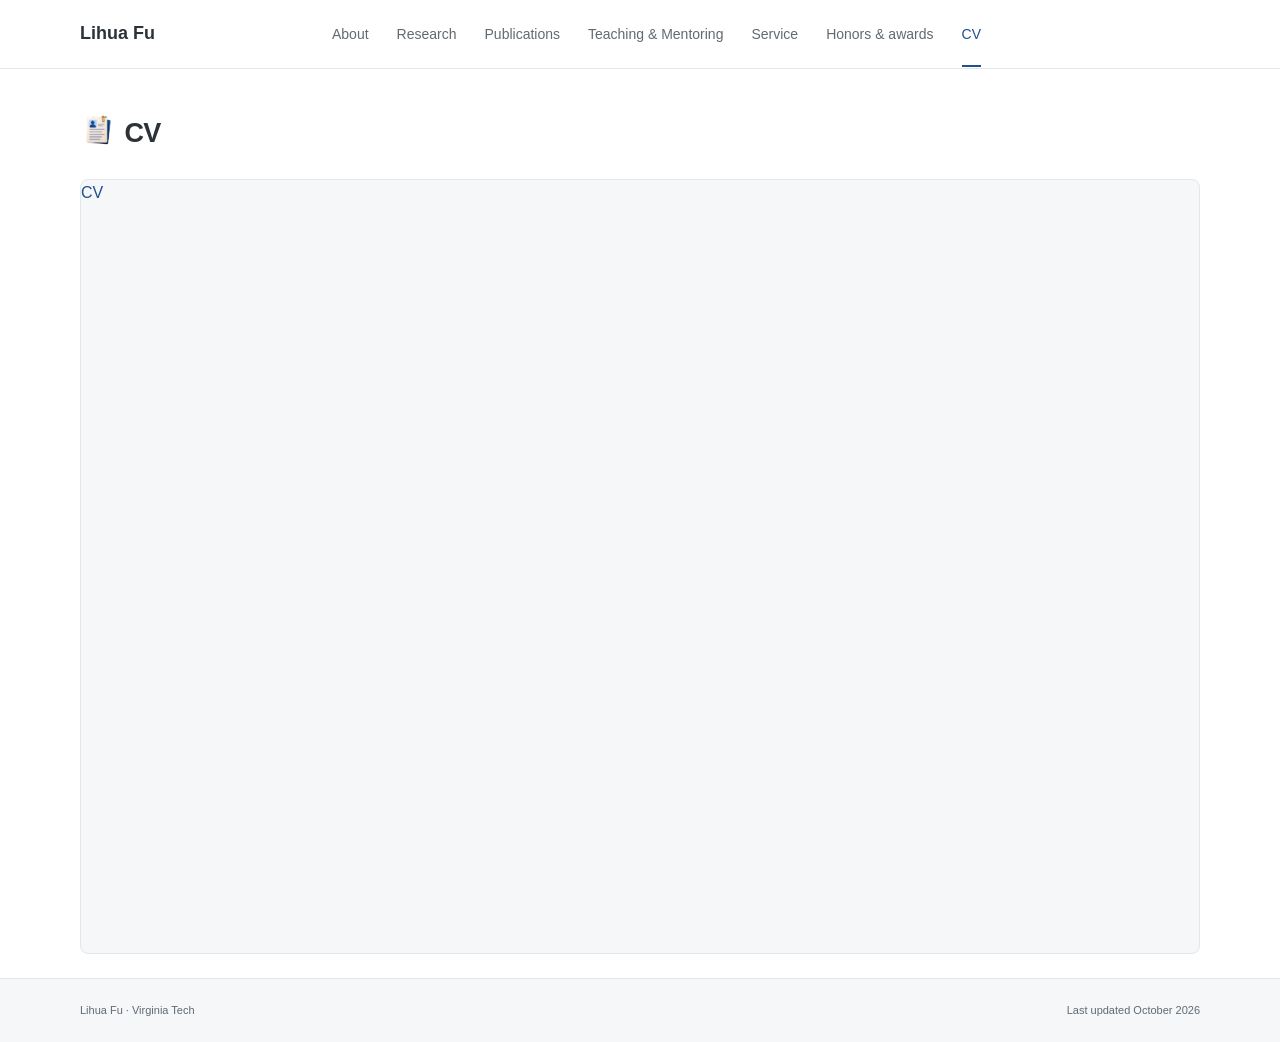
==== cv.html @ 1a11fbeb "Rename teaching page to Teaching and Mentoring" ====
<!DOCTYPE html>

<html lang="en">
<head>
<meta charset="utf-8"/>
<meta content="width=device-width, initial-scale=1" name="viewport"/>
<title>Curriculum Vitae — Lihua Fu</title>
<meta content="A concise academic CV for Lihua Fu: education, publications, teaching, honors, and professional service." name="description"/>
<meta content="light dark" name="color-scheme"/>
<!-- TODO(domain): Replace the local preview origin after Lihua supplies a public domain. See README.md. -->
<link href="https://lfu172.github.io/cv.html" rel="canonical"/>
<meta content="website" property="og:type"/>
<meta content="Lihua Fu" property="og:site_name"/>
<meta content="Curriculum Vitae — Lihua Fu" property="og:title"/>
<meta content="A concise academic CV for Lihua Fu: education, publications, teaching, honors, and professional service." property="og:description"/>
<meta content="https://lfu172.github.io/cv.html" property="og:url"/>
<meta content="https://lfu172.github.io/assets/img/profile-riverside-final.jpg" property="og:image"/>
<meta content="Portrait of Lihua Fu" property="og:image:alt"/>
<meta content="summary" name="twitter:card"/>
<meta content="Curriculum Vitae — Lihua Fu" name="twitter:title"/>
<meta content="A concise academic CV for Lihua Fu: education, publications, teaching, honors, and professional service." name="twitter:description"/>
<meta content="https://lfu172.github.io/assets/img/profile-riverside-final.jpg" name="twitter:image"/>
<meta content="Portrait of Lihua Fu" name="twitter:image:alt"/>
<link href="assets/favicon.svg" rel="icon" type="image/svg+xml"/>
<link href="style.css?v=20261017-color-icons" rel="stylesheet"/>
<link href="cv.css" rel="stylesheet"/>
</head>
<body class="cv-page cv-preview">
<a class="skip-link" href="#main">Skip to content</a>
<header class="site-header"><div class="header-inner"><a class="site-name" href="index.html?v=20261017-profile-final">Lihua Fu</a><nav aria-label="Main navigation"><ul class="nav-list"><li><a href="index.html?v=20261017-profile-final">About</a></li><li><a href="research.html?v=20261017-profile-final">Research</a></li><li><a href="publications.html?v=20261017-profile-final">Publications</a></li><li><a href="teaching.html?v=20261017-profile-final">Teaching &amp; Mentoring</a></li><li><a href="service.html?v=20261017-profile-final">Service</a></li><li><a href="honors.html?v=20261017-profile-final">Honors &amp; awards</a></li><li><a aria-current="page" href="cv.html?v=20261017-profile-final">CV</a></li></ul></nav></div></header>
<div class="page-layout">
<aside aria-label="About Lihua Fu" class="profile">
<a aria-label="Lihua Fu — home" class="portrait" href="index.html?v=20261017-profile-final"><picture><source srcset="assets/img/profile-riverside-final.webp" type="image/webp"/><img alt="Portrait of Lihua Fu" decoding="async" fetchpriority="high" height="300" src="assets/img/profile-riverside-final.jpg" width="300"/></picture></a>
<div class="profile-bio"><a class="profile-name" href="index.html?v=20261017-profile-final">Lihua Fu</a><p>Ph.D. student in Environmental Design and Planning at Virginia Tech, with research focused on AI-powered, human-centered digital twins for resilient infrastructure across its lifecycle.</p></div>
<ul class="profile-links">
<li><svg aria-hidden="true" class="icon" viewbox="0 0 20 20"><path d="M16 8c0 5-6 10-6 10S4 13 4 8a6 6 0 1 1 12 0Z"></path><circle cx="10" cy="8" r="2"></circle></svg><span>Blacksburg, Virginia</span></li>
<li><a href="mailto:lfu@vt.edu"><svg aria-hidden="true" class="icon" viewbox="0 0 20 20"><rect height="12" rx="2" width="16" x="2" y="4"></rect><path d="m2 5 8 6 8-6"></path></svg><span>lfu@vt.edu</span></a></li>
<li><a href="https://scholar.google.com/citations?user=NHwRQJ0AAAAJ&amp;hl=en&amp;inst=1381320739207392350" rel="noopener noreferrer" target="_blank"><svg aria-hidden="true" class="icon" viewbox="0 0 20 20"><path d="m1 7 9-4 9 4-9 4-9-4Zm4 2v5c3 3 7 3 10 0V9M18 8v7"></path></svg><span>Google Scholar</span></a></li>
<li><a href="https://orcid.org/0000-0002-0481-0997" rel="noopener noreferrer" target="_blank"><svg aria-hidden="true" class="icon" viewbox="0 0 20 20"><circle cx="10" cy="10" r="8"></circle><path d="M6 9v5M6 6v.1M10 6v8h2a4 4 0 0 0 0-8h-2Z"></path></svg><span>ORCID</span></a></li>
<li><a href="https://www.linkedin.com/in/lihua-fu-93403728b" rel="noopener noreferrer" target="_blank"><svg aria-hidden="true" class="icon" viewbox="0 0 20 20"><rect height="16" rx="2" width="16" x="2" y="2"></rect><path d="M6 9v5M6 6v.1M10 14V9m0 2c0-3 5-3 5 0v3"></path></svg><span>LinkedIn</span></a></li>
</ul>
</aside>
<main id="main" tabindex="-1"><h1><span aria-hidden="true" class="heading-art heading-art-7"></span>CV</h1>
<object aria-label="Lihua Fu curriculum vitae" class="cv-viewer" data="assets/docs/Fu_Lihua_CV.pdf?v=989ab6ea45b2#view=FitH" type="application/pdf">
<p><a href="assets/docs/Fu_Lihua_CV.pdf?v=989ab6ea45b2">CV</a></p>
</object></main>
</div>
<footer class="site-footer"><div><span>Lihua Fu · Virginia Tech</span><span>Last updated October 2026</span></div></footer>
</body>
</html>
---- style.css ----
/* Self-hosted academic profile. No framework, fonts, or external resources. */
:root {
  --paper: #fff; --ink: #3d454b; --heading: #2b3339;
  --link: #22518d; --muted: #616a72; --line: #e3e7ea;
  --wash: #f5f7f9; --accent: #861f41; --tint: #edf3f8;
  --font: "Trebuchet MS", -apple-system, BlinkMacSystemFont, "Segoe UI", Helvetica, Arial, sans-serif;
  color-scheme: light dark;
}
@media (prefers-color-scheme: dark) {
  :root { --paper: #191c20; --ink: #d5dae0; --heading: #f0f2f5;
    --link: #98bee9; --muted: #aab4bf; --line: #353d47;
    --wash: #222830; --accent: #eea7bf; --tint: #263446; }
}
* { box-sizing: border-box; }
html { scroll-padding-top: 100px; }
body { margin: 0; color: var(--ink); background: var(--paper); font: 16px/1.65 var(--font); -webkit-font-smoothing: antialiased; }
a { color: var(--link); text-decoration: none; text-underline-offset: 3px; }
a:hover { text-decoration: underline; }
a:focus-visible, summary:focus-visible, video:focus-visible, [tabindex]:focus-visible { outline: 3px solid var(--link); outline-offset: 4px; }
::selection { background: var(--link); color: var(--paper); }
h1, h2, h3 { color: var(--heading); line-height: 1.35; font-weight: 700; }
h1 { font-size: 27px; margin: 0 0 17px; letter-spacing: -.025em; }
h2 { font-size: 22px; margin: 0; letter-spacing: -.018em; }
h3 { font-size: 17px; margin: 0 0 8px; }
p { margin: 0 0 14px; }
p:last-child { margin-bottom: 0; }
strong { font-weight: 700; }
img { display: block; width: 100%; height: auto; }
ul { padding-left: 22px; }
li + li { margin-top: 8px; }
figure { margin: 20px 0; }
figcaption { display: flex; justify-content: space-between; align-items: baseline; gap: 18px; color: var(--muted); font-size: 12px; line-height: 1.6; margin-top: 9px; }
figcaption a { flex-shrink: 0; }
.small { font-size: 14px; }
.muted { color: var(--muted); }
.skip-link { position: absolute; z-index: 30; top: -100px; left: 20px; padding: 8px 15px; background: var(--paper); border: 2px solid var(--link); }
.skip-link:focus { top: 12px; }
.site-header { background: var(--paper); border-bottom: 1px solid var(--line); position: sticky; top: 0; z-index: 20; }
.header-inner { width: min(1120px, calc(100% - 48px)); margin: auto; display: flex; align-items: center; gap: 58px; min-height: 68px; }
.site-name { flex: 0 0 194px; font-weight: 700; color: var(--heading); font-size: 18px; }
.nav-list { display: flex; align-items: center; gap: 28px; margin: 0; padding: 0; list-style: none; }
.nav-list li + li { margin: 0; }
.nav-list a { display: inline-block; padding: 22px 0 19px; color: var(--muted); font-size: 14px; border-bottom: 2px solid transparent; }
.nav-list a[aria-current="page"] { color: var(--link); border-color: var(--link); }
.page-layout { width: min(1120px, calc(100% - 48px)); margin: 43px auto 0; display: grid; grid-template-columns: 202px minmax(0, 1fr); gap: 60px; align-items: start; }
.profile { position: sticky; top: 105px; font-size: 14px; line-height: 1.65; }
.portrait { display: block; width: 170px; height: 170px; margin-bottom: 20px; padding: 5px; border: 1px solid var(--line); border-radius: 50%; }
.portrait img { border-radius: 50%; }
.profile-name { display: block; color: var(--heading); font-size: 25px; font-weight: 700; line-height: 1.3; margin-bottom: 16px; }
.profile p { margin-bottom: 12px; }
.profile-role { color: var(--heading); margin-bottom: 2px !important; }
.profile-interests { color: var(--muted); font-size: 13px; }
.profile-links { margin: 21px 0 0; padding: 0; list-style: none; font-size: 13px; }
.profile-links li, .profile-links a { display: flex; align-items: center; gap: 10px; }
.profile-links li { min-height: 25px; }
.profile-links li + li { margin-top: 9px; }
.profile-links a { color: var(--ink); }
.profile-links a:hover { color: var(--link); }
.icon { width: 15px; height: 15px; flex: none; fill: none; stroke: currentColor; stroke-width: 1.5; stroke-linecap: round; stroke-linejoin: round; }
main { min-width: 0; }
.about p, .page-intro > p, .research-layer > p { max-width: 76ch; }
.section { margin-top: 37px; }
.section > h2, .section-heading, .publication-group > h2 { border-bottom: 1px solid var(--line); padding-bottom: 10px; margin-bottom: 18px; }
.section-heading { display: flex; align-items: baseline; justify-content: space-between; gap: 16px; }
.text-link { font-size: 12px; white-space: nowrap; }
.section-intro { font-size: 15px; }
.news-list { list-style: none; margin: 0; padding: 0; font-size: 14px; line-height: 1.65; }
.news-list li { display: grid; grid-template-columns: 70px 1fr; gap: 14px; margin: 0 0 10px; }
.news-list time { color: var(--muted); font-size: 13px; font-variant-numeric: tabular-nums; }
.status { display: inline-block; padding: 1px 6px; border-radius: 3px; background: var(--tint); color: var(--link); font-size: 11px; font-weight: 700; margin-right: 4px; vertical-align: baseline; white-space: nowrap; }
.research-strip { display: grid; grid-template-columns: repeat(3,1fr); list-style: none; margin: 20px 0; padding: 0; border: 1px solid var(--line); border-radius: 3px; }
.research-strip li + li { margin: 0; border-left: 1px solid var(--line); }
.research-strip a { display: grid; gap: 4px; padding: 14px 16px; }
.research-strip span { color: var(--muted); font-size: 10px; letter-spacing: .1em; }
.research-strip strong { font-size: 14px; }
.research-strip small { color: var(--muted); font-size: 11px; }
.model-film video, .model-still img { display: block; width: 100%; height: auto; background: #fff; border: 1px solid var(--line); border-radius: 3px; }
.model-still { margin-top: 20px; }
.research-gallery { display: grid; grid-template-columns: repeat(3, minmax(0, 1fr)); gap: 20px; margin: 20px 0 25px; }
.research-gallery figure { margin: 0; }
.research-gallery img { height: 130px; width: 100%; object-fit: contain; background: white; border-radius: 3px; }
.research-gallery a > span { display: block; margin-top: 12px; font-size: 13px; font-weight: 700; }
.research-gallery figcaption { font-size: 11px; margin-top: 3px; }
.illustration-pair { display: flex; justify-content: center; gap: 50px; padding: 15px; background: #fff; border: 1px solid var(--line); border-radius: 3px; }
.illustration-pair img { max-height: 175px; width: 100%; object-fit: contain; }
.illustration-single { display: flex; justify-content: center; padding: 15px; background: #fff; border: 1px solid var(--line); border-radius: 3px; }
.illustration-single img { height: 175px; width: auto; }
.model-film { margin-bottom: 8px; }
.model-film summary { color: var(--link); cursor: pointer; font-size: 13px; }
.selected-work { margin-top: 3px; }
.work-row { display: grid; grid-template-columns: 188px minmax(0,1fr); gap: 24px; align-items: center; padding: 16px 0 23px; }
.work-row + .work-row { border-top: 1px solid var(--line); padding-top: 23px; }
.work-row h3 { font-size: 16px; margin-bottom: 7px; }
.work-row p { font-size: 14px; line-height: 1.6; margin-bottom: 7px; }
.work-meta { color: var(--muted); font-size: 12px; line-height: 1.65; }
.work-thumb { position: relative; display: block; padding: 24px 0 8px; background: var(--wash); border: 1px solid var(--line); border-radius: 3px; }
.venue-label { position: absolute; top: -1px; left: -1px; color: var(--paper); background: var(--link); padding: 3px 9px; font-size: 10px; font-weight: 700; }
.work-thumb svg { display: block; width: 100%; fill: none; stroke: var(--link); stroke-width: 1.4; }
.work-thumb text { fill: var(--ink); stroke: none; text-anchor: middle; font: 10px var(--font); }
.work-thumb.paper-figure { padding: 30px 8px 10px; background: #fff; }
.paper-figure img { width: 100%; height: auto; }
.education-list, .record-list, .honors-list, .project-list { margin: 0; padding: 0; list-style: none; }
.education-list { font-size: 14px; }
.education-list li { display: grid; grid-template-columns: 90px 1fr; gap: 17px; padding: 8px 0; }
.education-list li + li { margin: 0; }
.education-list strong, .education-list div > span { display: block; }
.record-date { color: var(--muted); font-size: 12px; padding-top: 2px; }
.page-jump { display: flex; gap: 12px 22px; flex-wrap: wrap; margin-top: 21px; font-size: 13px; }
.section-number { color: var(--muted); font-size: 13px; font-weight: 400; margin-right: 13px; }
.research-layer h2 { font-size: 21px; }
.research-layer > p { font-size: 15px; }
.value-domains { display: grid; grid-template-columns: repeat(4,1fr); gap: 8px; list-style: none; padding: 0; margin: 0; }
.value-domains li { display: flex; align-items: center; justify-content: center; padding: 15px 8px; min-height: 65px; color: var(--link); background: var(--wash); text-align: center; font-size: 13px; border-top: 2px solid var(--line); }
.value-domains li + li { margin: 0; }
.related-links { display: flex; flex-wrap: wrap; gap: 9px 18px; font-size: 12px !important; margin-top: 14px; }
.negotiation-flow { display: grid; grid-template-columns: repeat(4,1fr); gap: 22px; padding: 0; margin: 0; list-style: none; font-size: 12px; }
.negotiation-flow li { padding: 17px 8px; background: var(--wash); text-align: center; position: relative; display: grid; place-items: center; }
.negotiation-flow li + li { margin: 0; }
.negotiation-flow li:not(:last-child)::after { content: "→"; position: absolute; left: calc(100% + 5px); color: var(--muted); }
.research-illustration { background: white; border: 1px solid var(--line); border-radius: 3px; padding: 18px; }
.research-illustration img { max-height: 220px; object-fit: contain; }
.grant-feature { background: var(--wash); border-left: 3px solid var(--link); padding: 20px 24px; margin: 0 0 18px; }
.grant-heading { display: flex; align-items: center; justify-content: space-between; margin-bottom: 12px; color: var(--link); }
.eyebrow { font-size: 11px; font-weight: 700; letter-spacing: .06em; text-transform: uppercase; }
.grant-heading > strong { font-size: 21px; }
.grant-feature p { font-size: 14px; }
.project-list li { padding: 17px 0; border-bottom: 1px solid var(--line); }
.project-list li + li { margin: 0; }
.project-list h3 { font-size: 16px; margin-bottom: 5px; }
.project-list p { font-size: 14px; margin-bottom: 4px; }
.publication-group { margin-top: 34px; }
.publication-group > h2 { font-size: 20px; }
.publication-list { list-style: none; margin: 0; padding: 0; counter-reset: publication; }
.publication-list > li { position: relative; counter-increment: publication; padding: 0 0 21px 28px; margin: 0 0 18px; border-bottom: 1px solid var(--line); }
.publication-list > li::before { content: counter(publication) "."; position: absolute; left: 0; top: 1px; color: var(--muted); font-size: 12px; }
.citation { font-size: 14px; }
.citation-authors { display: block; margin-bottom: 3px; color: var(--muted); font-size: 12px; }
.citation-authors strong { color: var(--ink); }
.citation-title { display: block; margin-bottom: 4px; color: var(--heading); font-weight: 700; font-size: 14px; line-height: 1.6; }
.citation-venue { font-size: 13px; }
.doi { display: block; width: fit-content; overflow-wrap: anywhere; max-width: 100%; font-size: 12px; margin-top: 4px; }
.record-list li { padding: 11px 0; border-bottom: 1px solid var(--line); font-size: 14px; }
.record-list li + li { margin: 0; }
.record-list strong, .record-list span { display: block; }
.record-list span { color: var(--muted); font-size: 13px; }
.subheading { margin: 24px 0 14px; font-size: 16px; }
.service-list { display: grid; grid-template-columns: 130px minmax(0,1fr); gap: 15px 20px; font-size: 14px; }
.service-list dt { font-weight: 700; }
.service-list dd { margin: 0; }
.honors-list li { display: grid; grid-template-columns: 85px 1fr; gap: 17px; font-size: 14px; }
.honors-list li > span { color: var(--muted); font-size: 12px; padding-top: 2px; }
.site-footer { margin-top: 55px; border-top: 1px solid var(--line); background: var(--wash); }
.site-footer > div { width: min(1120px, calc(100% - 48px)); margin: auto; padding: 22px 0; display: flex; justify-content: space-between; gap: 20px; color: var(--muted); font-size: 11px; }
.visually-hidden { position: absolute; width: 1px; height: 1px; overflow: hidden; clip-path: inset(50%); white-space: nowrap; }
@media (max-width: 960px) {
 .header-inner { gap: 30px; }
 .site-name { flex-basis: 170px; }
 .nav-list { gap: 19px; }
 .page-layout { grid-template-columns: 170px minmax(0,1fr); gap: 35px; }
 .portrait { width: 145px; height: 145px; }
 .work-row { grid-template-columns: 145px minmax(0,1fr); gap: 18px; }
 .research-strip a { padding: 12px 9px; }
 .research-strip strong { font-size: 12px; }
 .research-strip small { font-size: 10px; }
}
@media (max-width: 760px) {
 .research-gallery { gap: 10px; }
 .research-gallery img { height: 83px; }
 .research-gallery a > span { font-size: 11px; line-height: 1.5; }
 .research-gallery figcaption { font-size: 10px; }
 .illustration-pair { gap: 15px; }
 .illustration-pair img { max-height: 120px; }
 html { scroll-padding-top: 25px; }
 body { font-size: 15px; }
 .site-header { position: static; }
 .header-inner { display: block; padding: 15px 0 0; }
 .header-inner, .page-layout, .site-footer > div { width: calc(100% - 36px); }
 .site-name { font-size: 17px; }
 .nav-list { gap: 11px 20px; flex-wrap: wrap; margin-top: 4px; }
 .nav-list a { font-size: 12px; padding: 9px 0; }
 .page-layout { display: block; margin-top: 28px; }
 .profile { position: static; display: grid; grid-template-columns: 102px minmax(0,1fr); gap: 0 22px; padding-bottom: 25px; margin-bottom: 29px; border-bottom: 1px solid var(--line); }
 .portrait { width: 102px; height: 102px; padding: 3px; }
 .profile-bio { font-size: 13px; }
 .profile-name { font-size: 24px; margin-bottom: 7px; }
 .profile-interests { display: none; }
 .profile-links { grid-column: 1 / -1; display: flex; flex-wrap: wrap; gap: 9px 17px; font-size: 12px; margin-top: 9px; }
 .profile-links li + li { margin: 0; }
 .profile-links li:first-child { display: none; }
 .profile-links a { gap: 6px; }
 .profile p { margin-bottom: 5px; }
 h1 { font-size: 25px; }
 h2 { font-size: 21px; }
 .section { margin-top: 31px; }
 .section-heading { flex-wrap: wrap; gap: 5px 14px; }
 .text-link { font-size: 11px; }
 .news-list { font-size: 13px; }
 .news-list li { grid-template-columns: 57px 1fr; gap: 9px; }
 .news-list time { font-size: 12px; }
 .research-strip { grid-template-columns: 1fr; }
 .research-strip li + li { border-left: 0; border-top: 1px solid var(--line); }
 .research-strip a { grid-template-columns: 20px 1fr; column-gap: 12px; padding: 10px 14px; }
 .research-strip span { grid-row: 1 / 3; padding-top: 3px; }
 .research-strip strong { font-size: 13px; }
 .research-strip small { grid-column: 2; font-size: 11px; }
 figcaption { font-size: 11px; gap: 9px; flex-wrap: wrap; }
 .work-row { grid-template-columns: 112px minmax(0,1fr); gap: 16px; align-items: start; }
 .work-row h3 { font-size: 14px; }
 .work-row p { font-size: 12px; }
 .work-meta { font-size: 11px; }
 .selected-work .work-row { grid-template-columns: 1fr; gap: 14px; }
 .selected-work .paper-figure { max-width: 100%; padding-top: 30px; }
 .venue-label { font-size: 8px; padding: 3px 5px; }
 .education-list { font-size: 13px; }
 .education-list li { grid-template-columns: 75px 1fr; gap: 10px; }
 .record-date { font-size: 11px; }
 .value-domains { grid-template-columns: 1fr 1fr; }
 .negotiation-flow { grid-template-columns: 1fr 1fr; gap: 12px; }
 .negotiation-flow li::after { display: none; }
 .grant-feature { padding: 17px; }
 .service-list { grid-template-columns: 1fr; gap: 4px; }
 .service-list dd { margin-bottom: 14px; }
 .honors-list li { grid-template-columns: 69px 1fr; gap: 10px; font-size: 13px; }
 .site-footer { margin-top: 40px; }
 .site-footer > div { flex-wrap: wrap; gap: 8px; }
}
@media print {
 :root { --paper: #fff; --ink: #222; --heading: #111; --link: #224b78; --muted: #555; --line: #ddd; --wash: #f5f5f5; --tint: #f5f5f5; color-scheme: light; }
 @page { margin: 17mm; }
 body { font-size: 10pt; }
 .site-header, .profile, .page-jump, .skip-link, .text-link { display: none; }
 .page-layout { display: block; width: 100%; margin: 0; }
 h1 { font-size: 22pt; }
 h2 { font-size: 16pt; break-after: avoid; }
 .section { margin-top: 22px; }
 .publication-list > li, .work-row, figure, .grant-feature { break-inside: avoid; }
 .site-footer { background: none; margin-top: 25px; }
 .site-footer > div { width: 100%; }
 a { text-decoration: none; }
}

.figure-credit { color: var(--muted); font-size: 11px !important; margin-top: 8px; }

/* Real-world photography for the homepage research themes. */
.research-photos { align-items: start; margin-bottom: 12px; }
.research-photos img { height: auto; aspect-ratio: 3 / 2; object-fit: cover; border-radius: 5px; }
.research-photos a > span { font-size: 14px; line-height: 1.5; }
.research-photos figcaption { font-size: 12px; line-height: 1.65; }
.photo-credits { color: var(--muted); font-size: 11px; }
.photo-credits summary { cursor: pointer; width: fit-content; }
.photo-credits p { margin-top: 8px; }
@media (max-width: 560px) {
 .research-photos { grid-template-columns: 1fr; gap: 24px; }
 .research-photos a > span { font-size: 15px; margin-top: 10px; }
 .research-photos figcaption { font-size: 13px; }
}

/* Small decorative icons for primary page and section headings. */
.heading-icon { display: inline-block; margin-right: .4em; font-size: .82em; line-height: 1; vertical-align: .04em; font-family: "Apple Color Emoji", "Segoe UI Emoji", "Noto Color Emoji", sans-serif; font-weight: normal; }

.research-photos img.data-center-thumbnail { object-fit: contain; background: white; }

/* Compact side-by-side research themes. */
.research-compact { display: block; margin-top: 22px; }
.research-compact figure, .research-theme-row { display: grid; grid-template-columns: 180px minmax(0, 1fr); gap: 26px; align-items: center; }
.research-compact figure { padding: 20px 0; }
.research-compact figure + figure { border-top: 1px solid var(--line); }
.research-thumbnail { display: block; background: white; border-radius: 4px; }
.research-compact .research-thumbnail img, .research-theme-row .research-thumbnail img { display: block; width: 100%; height: 125px; object-fit: contain; }
.research-copy h3 { font-size: 17px; margin: 0 0 8px; }
.research-copy p { font-size: 14px; margin: 0; }
.research-theme-row h2 { font-size: 20px; margin-top: 0; }
@media (max-width: 560px) {
 .research-compact figure, .research-theme-row { grid-template-columns: 100px minmax(0,1fr); gap: 14px; }
 .research-compact .research-thumbnail img, .research-theme-row .research-thumbnail img { height: 95px; }
 .research-copy h3, .research-theme-row h2 { font-size: 15px; }
 .research-copy p { font-size: 12px; }
}

/* Bound research thumbnails independently of their source dimensions. */
.research-theme-row > .research-thumbnail { width: 180px; max-width: 100%; }
.research-theme-row .research-thumbnail img { max-width: 180px; max-height: 125px; }
@media (max-width: 560px) { .research-theme-row > .research-thumbnail, .research-theme-row .research-thumbnail img { max-width: 100px; } }

/* Homepage research cards: image above text, three columns. */
.research-home-cards { display: grid; grid-template-columns: repeat(3, minmax(0, 1fr)); gap: 24px; margin-top: 26px; align-items: start; }
.research-home-cards figure { min-width: 0; margin: 0; }
.research-home-cards .research-thumbnail { width: 100%; }
.research-home-cards .research-thumbnail img { display: block; width: 100%; height: auto; aspect-ratio: 3 / 2; object-fit: contain; background: white; }
.research-home-cards .research-copy { margin-top: 16px; }
.research-home-cards .research-copy h3 { font-size: 16px; line-height: 1.5; margin: 0 0 9px; }
.research-home-cards .research-copy p { color: var(--muted); font-size: 13px; line-height: 1.65; }
@media (max-width: 560px) {
 .research-home-cards { grid-template-columns: 1fr; gap: 28px; }
 .research-home-cards .research-thumbnail img { height: 160px; aspect-ratio: auto; }
 .research-home-cards .research-copy { margin-top: 12px; }
}

/* Hide the one-pixel black top edge embedded in the uploaded model image. */
img[src="assets/img/data-center-selected.jpg"] { clip-path: inset(1px 0 0 0); }

/* Keep the animated model at the existing thumbnail size. */
.research-thumbnail video { display:block; width:100%; height:auto; background:#fff; object-fit:contain; }
.research-home-cards .research-thumbnail video { aspect-ratio:3/2; }
.research-theme-row .research-thumbnail video { max-width:180px; height:125px; }
@media(max-width:560px) { .research-theme-row .research-thumbnail video { max-width:100px; height:95px; } .research-home-cards .research-thumbnail video { height:160px; } }

.service-heading-icon { display:inline-block; width:.9em; height:.9em; margin-right:.4em; vertical-align:-.08em; color:var(--accent, #285b91); }

/* Coordinated illustrated heading icons, from one transparent 4 x 3 atlas. */
.heading-art { display:inline-block; width:1.35em; height:1.35em; margin-right:.3em; vertical-align:-.24em; background-image:url("assets/img/academic-icons.webp"); background-size:400% 300%; background-repeat:no-repeat; flex-shrink:0; }
.profile-links .icon { stroke-width:1.65; }
.profile-links > li:nth-child(1) .icon { color:#b66b49; }
.profile-links > li:nth-child(2) .icon { color:#367795; }
.profile-links > li:nth-child(3) .icon { color:#3567a8; }
.profile-links > li:nth-child(4) .icon { color:#6b8d3a; }
.profile-links > li:nth-child(5) .icon { color:#2867a3; }
.heading-art-0 { background-position:0.000000% 0%; }
.heading-art-1 { background-position:33.333333% 0%; }
.heading-art-2 { background-position:66.666667% 0%; }
.heading-art-3 { background-position:100.000000% 0%; }
.heading-art-4 { background-position:0.000000% 50%; }
.heading-art-5 { background-position:33.333333% 50%; }
.heading-art-6 { background-position:66.666667% 50%; }
.heading-art-7 { background-position:100.000000% 50%; }
.heading-art-8 { background-position:0.000000% 100%; }
.heading-art-9 { background-position:33.333333% 100%; }
.heading-art-10 { background-position:66.666667% 100%; }
.heading-art-11 { background-position:100.000000% 100%; }
---- cv.css ----
.cv-print-title { display: none; }
.cv-preview .profile { display: none; }
.cv-preview .page-layout { display: block; margin-top: 43px; }
.cv-preview h1 { margin-bottom: 28px; }
.cv-viewer { display: block; width: 100%; height: calc(100vh - 125px); min-height: 650px; border-radius: 8px; overflow: hidden; border: 1px solid var(--line); background: var(--wash); }
.cv-preview .site-footer { margin-top: 24px; }
.cv-name > p { font-size: 13px; }
.cv-download { margin-top: 18px; }
.cv-download a { display: inline-block; padding: 9px 15px; border: 1px solid var(--link); border-radius: 3px; font-weight: 700; }
.cv-section { margin-top: 27px; font-size: 14px; }
.cv-section h2 { font-size: 19px; border-bottom: 1px solid var(--line); padding-bottom: 7px; margin-bottom: 13px; }
.cv-records { padding: 0; list-style: none; }
.cv-records li { margin-bottom: 11px; }
.cv-date { float: right; font-size: 12px; color: var(--muted); margin-left: 20px; }
.cv-publications { padding-left: 22px; }
.cv-publications li { padding-left: 3px; margin-bottom: 16px; }
.cv-publications .citation-authors, .cv-publications .citation-title { display: inline; font-size: inherit; font-weight: 400; color: inherit; }
.cv-publications .citation-venue { font-size: inherit; font-style: italic; }
.cv-publications .status { font-style: normal; }
.cv-publications .doi { font-style: normal; }
.cv-updated { font-size: 12px; color: var(--muted); margin-top: 28px; }
@media (max-width: 760px) {
 .cv-date { float: none; display: block; margin: 2px 0; }
 .cv-section { font-size: 13px; }
}
@media print {
 @page { size: Letter; margin: 15mm 17mm 17mm; }
 .cv-page { font: 10.5pt/1.25 Georgia, "Times New Roman", serif; color: #111; }
 .cv-page .site-footer, .cv-screen-title, .cv-download { display: none; }
 .cv-print-title { display: inline; }
 .cv-sheet + .cv-sheet { break-before: page; }
 .cv-name { text-align: center; margin-bottom: 13pt; }
 .cv-name h1 { font: bold 22pt Georgia, serif; margin: 0 0 6pt; }
 .cv-name > p { font-size: 9pt; line-height: 1.35; margin: 0; }
 .cv-section { margin-top: 12pt; font-size: inherit; }
 .cv-sheet > .cv-section:first-child { margin-top: 0; }
 .cv-section h2 { font: bold 10.5pt Georgia, serif; text-transform: uppercase; letter-spacing: .035em; padding-bottom: 3pt; margin: 0 0 7pt; border-color: #999; }
 .cv-section p { margin: 0 0 6pt; }
 .cv-records { margin: 0; }
 .cv-records li { margin: 0 0 6pt; break-inside: avoid; }
 .cv-date { float: right; display: inline; font-size: 9.5pt; color: #333; margin-left: 12pt; }
 .cv-publications { margin: 0; padding-left: 14pt; }
 .cv-publications li { margin: 0 0 7pt; padding-left: 2pt; break-inside: avoid; }
 .cv-publications .doi { display: inline; font-size: 8.5pt; }
 .cv-publications .status { padding: 0; background: transparent; color: #111; font-size: inherit; font-weight: 400; margin: 0; }
 .cv-updated { font-size: 9pt; margin-top: 12pt; }
}
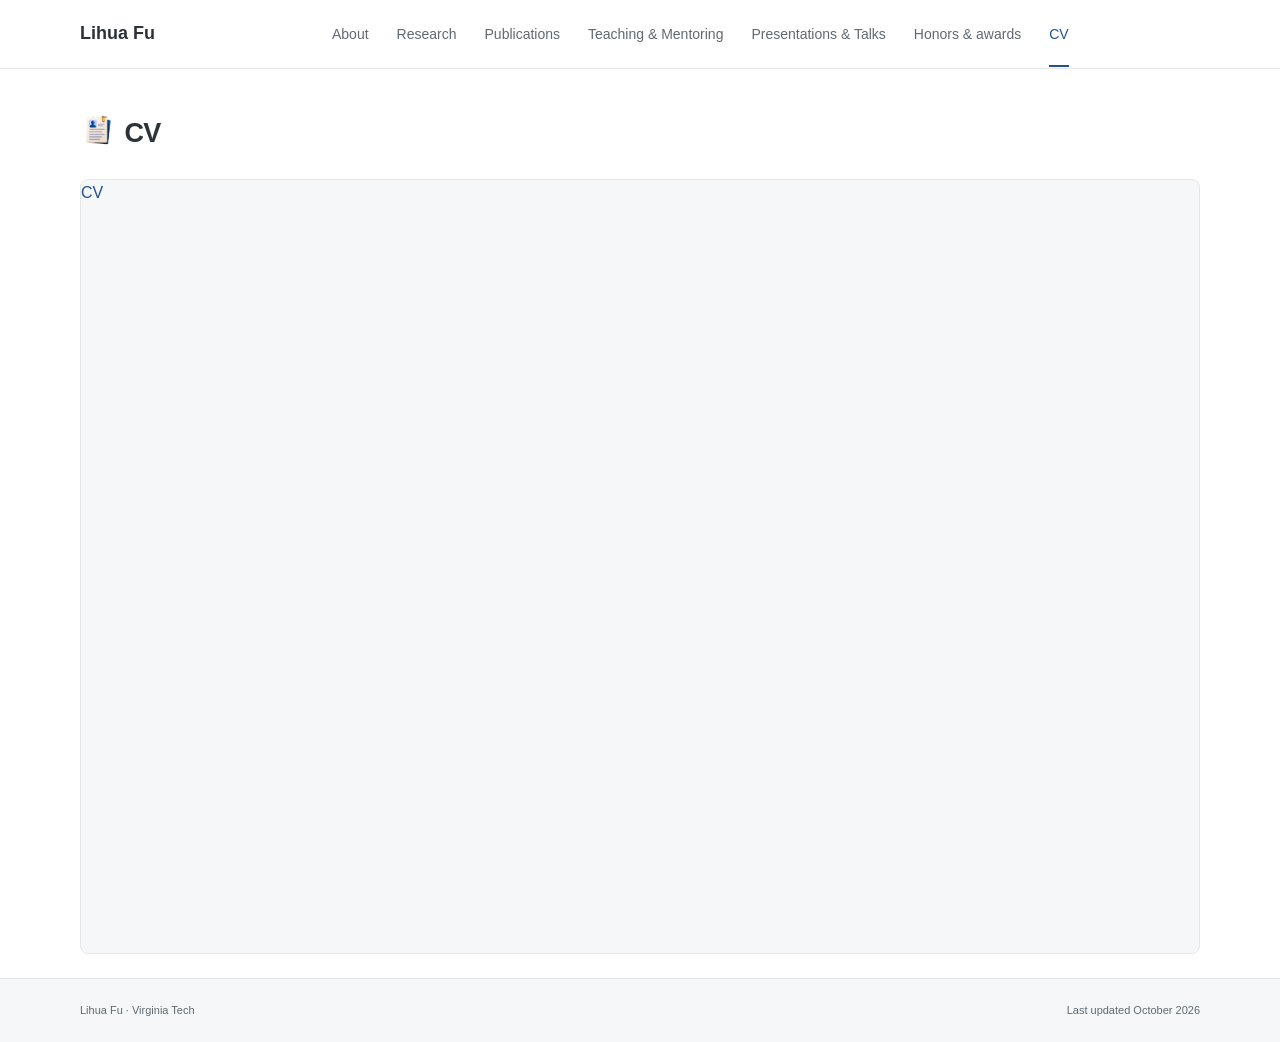
==== commit 5a713b19: "Replace service page with presentations and talks" ====
--- a/cv.html
+++ b/cv.html
@@ -27,7 +27,7 @@
 </head>
 <body class="cv-page cv-preview">
 <a class="skip-link" href="#main">Skip to content</a>
-<header class="site-header"><div class="header-inner"><a class="site-name" href="index.html?v=20261017-profile-final">Lihua Fu</a><nav aria-label="Main navigation"><ul class="nav-list"><li><a href="index.html?v=20261017-profile-final">About</a></li><li><a href="research.html?v=20261017-profile-final">Research</a></li><li><a href="publications.html?v=20261017-profile-final">Publications</a></li><li><a href="teaching.html?v=20261017-profile-final">Teaching &amp; Mentoring</a></li><li><a href="service.html?v=20261017-profile-final">Service</a></li><li><a href="honors.html?v=20261017-profile-final">Honors &amp; awards</a></li><li><a aria-current="page" href="cv.html?v=20261017-profile-final">CV</a></li></ul></nav></div></header>
+<header class="site-header"><div class="header-inner"><a class="site-name" href="index.html?v=20261017-profile-final">Lihua Fu</a><nav aria-label="Main navigation"><ul class="nav-list"><li><a href="index.html?v=20261017-profile-final">About</a></li><li><a href="research.html?v=20261017-profile-final">Research</a></li><li><a href="publications.html?v=20261017-profile-final">Publications</a></li><li><a href="teaching.html?v=20261017-profile-final">Teaching &amp; Mentoring</a></li><li><a href="service.html?v=20261017-talks">Presentations &amp; Talks</a></li><li><a href="honors.html?v=20261017-profile-final">Honors &amp; awards</a></li><li><a aria-current="page" href="cv.html?v=20261017-profile-final">CV</a></li></ul></nav></div></header>
 <div class="page-layout">
 <aside aria-label="About Lihua Fu" class="profile">
 <a aria-label="Lihua Fu — home" class="portrait" href="index.html?v=20261017-profile-final"><picture><source srcset="assets/img/profile-riverside-final.webp" type="image/webp"/><img alt="Portrait of Lihua Fu" decoding="async" fetchpriority="high" height="300" src="assets/img/profile-riverside-final.jpg" width="300"/></picture></a>
--- a/style.css
+++ b/style.css
@@ -38,7 +38,7 @@
 .site-header { background: var(--paper); border-bottom: 1px solid var(--line); position: sticky; top: 0; z-index: 20; }
 .header-inner { width: min(1120px, calc(100% - 48px)); margin: auto; display: flex; align-items: center; gap: 58px; min-height: 68px; }
 .site-name { flex: 0 0 194px; font-weight: 700; color: var(--heading); font-size: 18px; }
-.nav-list { display: flex; align-items: center; gap: 28px; margin: 0; padding: 0; list-style: none; }
+.nav-list { display: flex; flex-wrap: wrap; align-items: center; gap: 28px; margin: 0; padding: 0; list-style: none; }
 .nav-list li + li { margin: 0; }
 .nav-list a { display: inline-block; padding: 22px 0 19px; color: var(--muted); font-size: 14px; border-bottom: 2px solid transparent; }
 .nav-list a[aria-current="page"] { color: var(--link); border-color: var(--link); }
